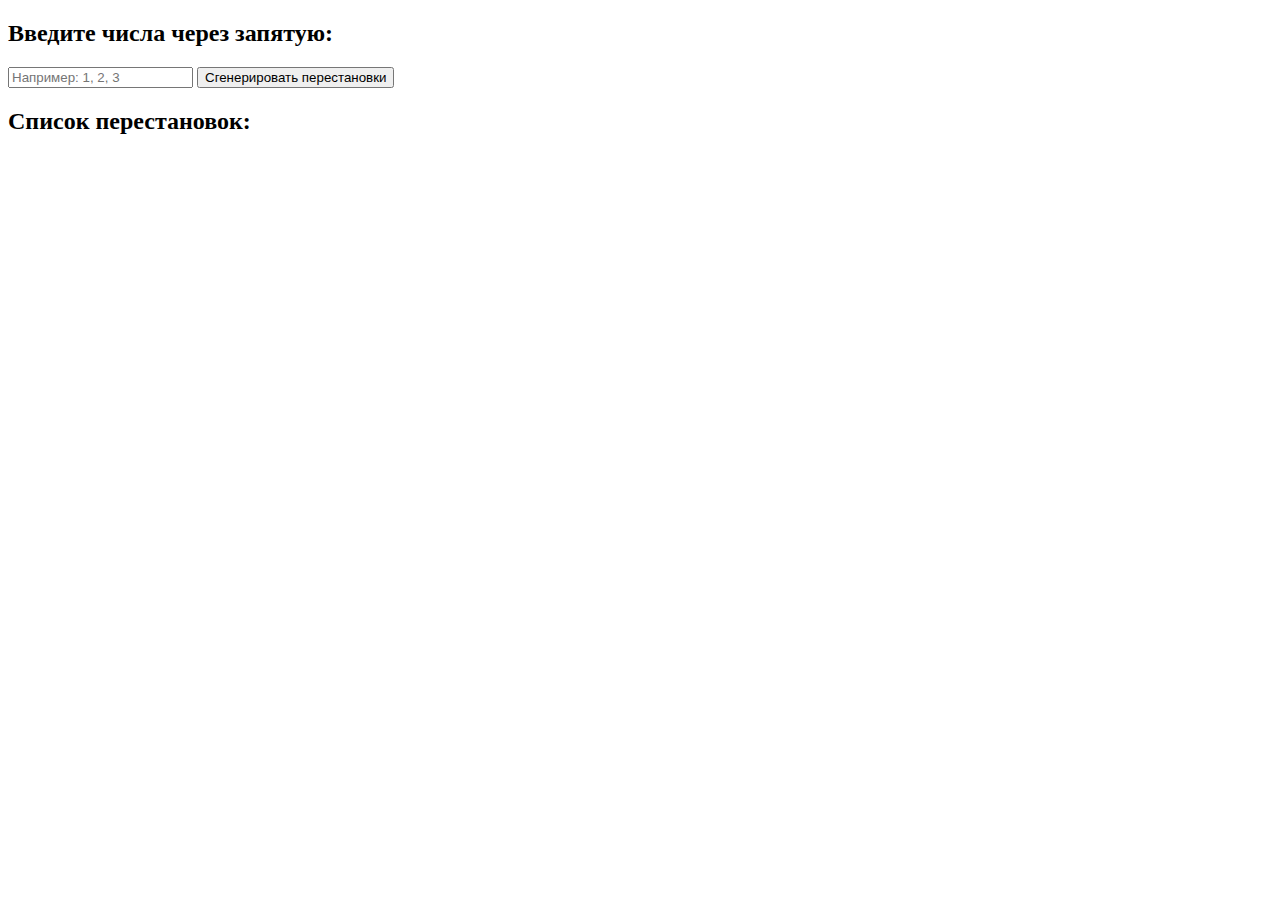
==== zadanie 1/a/index.html @ b98b73e5 "Create index.html" ====
<!DOCTYPE html>
<html>
<head>
  <title>Список перестановок</title>
  <link rel="stylesheet" type="text/css" href="styles.css">
</head>
<body>
  <div id="input">
    <h2>Введите числа через запятую:</h2>
    <input type="text" id="numsInput" placeholder="Например: 1, 2, 3">
    <button onclick="generatePermutations()">Сгенерировать перестановки</button>
  </div>

  <div id="output">
    <h2>Список перестановок:</h2>
    <ul id="permutationsList"></ul>
  </div>

  <script src="script.js"></script>
</body>
</html>
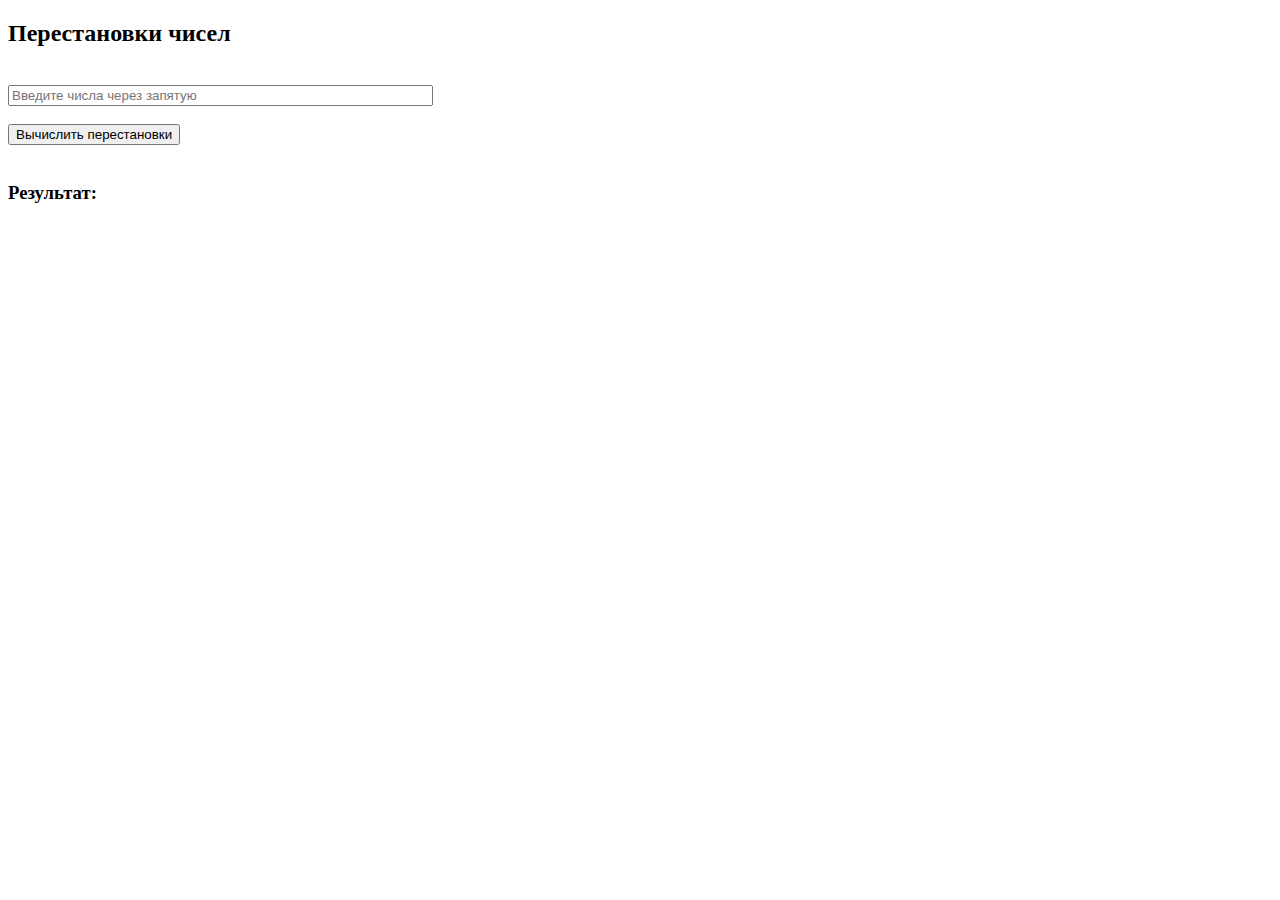
==== commit 85ac31c3: "Update index.html" ====
--- a/zadanie 1/a/index.html
+++ b/zadanie 1/a/index.html
@@ -1,21 +1,21 @@
 <!DOCTYPE html>
-<html>
+<html lang="en">
 <head>
-  <title>Список перестановок</title>
-  <link rel="stylesheet" type="text/css" href="styles.css">
+    <meta charset="UTF-8">
+    <meta name="viewport" content="width=device-width, initial-scale=1.0">
+    <title>perestanovka</title>
+    <link rel="stylesheet" href="css/style.css">
 </head>
 <body>
-  <div id="input">
-    <h2>Введите числа через запятую:</h2>
-    <input type="text" id="numsInput" placeholder="Например: 1, 2, 3">
-    <button onclick="generatePermutations()">Сгенерировать перестановки</button>
-  </div>
-
-  <div id="output">
-    <h2>Список перестановок:</h2>
-    <ul id="permutationsList"></ul>
-  </div>
-
-  <script src="script.js"></script>
+    <h2>Перестановки чисел</h2>
+    <br>
+    <input type="text" id="input" size="50" placeholder="Введите числа через запятую">
+    <br><br>
+    <button onclick="calculatePermutations()">Вычислить перестановки</button>
+    <br><br>
+    <div id="output">
+        <h3>Результат:</h3>
+    </div>
+    <script src="./build/index.js"></script>
 </body>
 </html>
